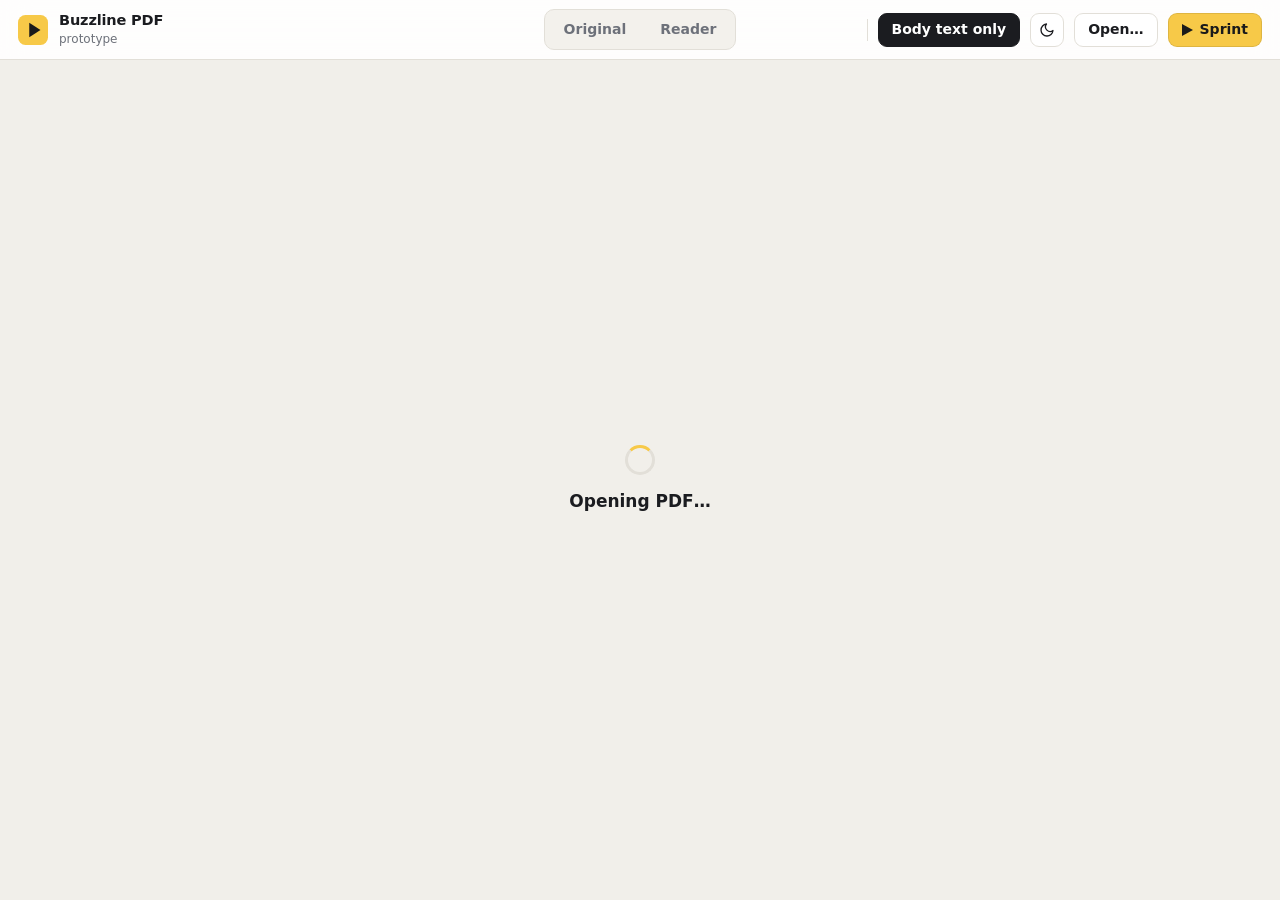
==== prototype/pdf-viewer/index.html @ 07d21af6 "PDF prototype: viewer with Original (gradient over each line) and Reader views, Dockerfile Throwaway" ====
<!doctype html>
<!-- PROTOTYPE — throwaway (see NOTES.md). Question: what should Buzzline look like on a PDF?
     Two views, switchable with the Original / Reader control, the arrow keys, or ?variant=A|B:
       A  Original: the PDF's own layout (pdf.js canvas) with a gradient blended over each text line
       B  Reader:   the text reflowed into a reading column, coloured by the real extension code
     Run: node prototype/pdf-viewer/serve.js   (or the Docker image, see NOTES.md) -->
<html lang="en">
<head>
<meta charset="utf-8">
<meta name="viewport" content="width=device-width, initial-scale=1">
<title>Buzzline PDF (prototype)</title>
<link rel="stylesheet" href="/src/content.css">
<style>
  :root {
    --bg: #f1efea; --panel: #ffffff; --ink: #1b1c20; --muted: #6d717a; --line: #e2dfd8; --hover: #f3f1ec;
    --accent: #f7c948; --accent-ink: #1a1a1a; --shadow: 0 1px 2px #0000000d, 0 8px 28px #00000014; --paper: #ffffff;
  }
  body.dark {
    --bg: #0d0f13; --panel: #171a20; --ink: #e9eaee; --muted: #969ca8; --line: #272b34; --hover: #20242c;
    --shadow: 0 1px 2px #0006, 0 8px 28px #0008; --paper: #15171c;
  }
  * { box-sizing: border-box; }
  [hidden] { display: none !important; }
  html { scroll-padding-top: 76px; }
  body { margin: 0; background: var(--bg); color: var(--ink); font: 14px/1.45 ui-sans-serif, system-ui, -apple-system, "Segoe UI", sans-serif; -webkit-font-smoothing: antialiased; }
  button, input { font: inherit; color: inherit; }

  /* ---- app bar ---- */
  #bar { position: sticky; top: 0; z-index: 20; display: grid; grid-template-columns: minmax(0, 1fr) auto minmax(0, 1fr); align-items: center; gap: 16px;
    height: 60px; padding: 0 18px; background: color-mix(in srgb, var(--panel) 88%, transparent); backdrop-filter: saturate(1.4) blur(14px); border-bottom: 1px solid var(--line); }
  .brand { display: flex; align-items: center; gap: 11px; min-width: 0; }
  .brand svg { flex: none; }
  .doc { min-width: 0; }
  #title { font-weight: 650; font-size: 14.5px; white-space: nowrap; overflow: hidden; text-overflow: ellipsis; letter-spacing: -.01em; }
  #meta { font-size: 12px; color: var(--muted); white-space: nowrap; overflow: hidden; text-overflow: ellipsis; }
  .seg { display: inline-flex; padding: 3px; gap: 2px; background: var(--hover); border: 1px solid var(--line); border-radius: 10px; }
  .seg button { border: 0; background: none; padding: 6px 16px; border-radius: 7px; cursor: pointer; font-weight: 550; color: var(--muted); transition: background .15s, color .15s; }
  .seg button[aria-selected="true"] { background: var(--panel); color: var(--ink); box-shadow: 0 1px 2px #0000001f; }
  .tools { display: flex; align-items: center; justify-content: flex-end; gap: 10px; min-width: 0; }
  .schemes { display: flex; gap: 6px; padding-right: 4px; }
  .schemes button { width: 26px; height: 26px; border-radius: 50%; border: 2px solid var(--panel); outline: 1px solid var(--line); cursor: pointer; padding: 0; transition: transform .12s; }
  .schemes button:hover { transform: scale(1.08); }
  .schemes button[aria-pressed="true"] { outline: 2px solid var(--ink); }
  .btn { display: inline-flex; align-items: center; gap: 7px; height: 34px; padding: 0 13px; border-radius: 9px; border: 1px solid var(--line); background: var(--panel); cursor: pointer; font-weight: 550; white-space: nowrap; }
  .btn:hover { background: var(--hover); }
  .btn.primary { background: var(--accent); border-color: #0000001a; color: var(--accent-ink); }
  .btn.primary:hover { filter: brightness(1.05); background: var(--accent); }
  .btn.icon { width: 34px; padding: 0; justify-content: center; }
  .btn[aria-pressed="true"] { background: var(--ink); color: var(--panel); border-color: var(--ink); }
  .sep { width: 1px; height: 22px; background: var(--line); }
  #progress { position: sticky; top: 60px; z-index: 19; height: 2px; }
  #progress i { display: block; height: 100%; width: 0; background: var(--accent); transition: width .2s; }

  /* ---- open panel ---- */
  #openPanel { position: fixed; top: 68px; right: 18px; z-index: 30; width: 380px; padding: 16px; background: var(--panel); border: 1px solid var(--line); border-radius: 14px; box-shadow: var(--shadow); }
  #openPanel h3 { margin: 0 0 10px; font-size: 13px; font-weight: 650; }
  #openPanel .row { display: flex; gap: 8px; }
  #openPanel input[type=text] { flex: 1; min-width: 0; height: 34px; padding: 0 10px; border-radius: 9px; border: 1px solid var(--line); background: var(--bg); }
  #openPanel input[type=text]:focus { outline: 2px solid var(--accent); outline-offset: -1px; }
  #openPanel .or { margin: 12px 0 8px; font-size: 12px; color: var(--muted); }
  #pick { width: 100%; justify-content: center; border-style: dashed; height: 54px; color: var(--muted); }

  /* ---- states ---- */
  #empty { display: grid; place-items: center; min-height: calc(100vh - 62px); text-align: center; color: var(--muted); padding: 24px; }
  #empty .big { font-size: 17px; font-weight: 600; color: var(--ink); margin: 14px 0 4px; }
  .spinner { width: 30px; height: 30px; margin: 0 auto; border-radius: 50%; border: 3px solid var(--line); border-top-color: var(--accent); animation: spin .8s linear infinite; }
  @keyframes spin { to { transform: rotate(360deg); } }
  #drop { position: fixed; inset: 0; z-index: 50; display: none; place-items: center; background: color-mix(in srgb, var(--bg) 82%, transparent); backdrop-filter: blur(4px); }
  #drop div { padding: 34px 52px; border: 2px dashed var(--accent); border-radius: 18px; font-size: 17px; font-weight: 600; background: var(--panel); }
  body.dragging #drop { display: grid; }

  /* ---- A: original layout ---- */
  #view { padding: 22px 16px 80px; }
  .sheet { margin: 0 auto 26px; }
  .sheet .num { margin: 0 2px 7px; font-size: 11.5px; letter-spacing: .04em; text-transform: uppercase; color: var(--muted); }
  .page { position: relative; isolation: isolate; background: #fff; border-radius: 3px; box-shadow: var(--shadow); overflow: hidden; }
  .page canvas { display: block; }
  .strip { position: absolute; pointer-events: none; mix-blend-mode: screen; background-repeat: no-repeat; }
  body.dark .page { background: #000; }
  body.dark .page canvas { filter: invert(1) hue-rotate(180deg); }
  body.dark .strip { mix-blend-mode: multiply; }

  /* ---- B: reader ---- */
  .reflow { max-width: 720px; margin: 8px auto 0; padding: 56px 64px 64px; background: var(--paper); color: var(--ink); border-radius: 14px; box-shadow: var(--shadow);
    font: 19px/1.7 "Iowan Old Style", "Palatino Linotype", Charter, Georgia, serif; }
  .reflow h1 { font: 700 30px/1.2 ui-sans-serif, system-ui, sans-serif; letter-spacing: -.02em; margin: 0 0 1.2em; }
  .reflow h2 { font: 650 20px/1.3 ui-sans-serif, system-ui, sans-serif; letter-spacing: -.01em; margin: 2em 0 .5em; }
  .reflow p { margin: 0 0 1.05em; }
  .reflow p.minor { font: 13.5px/1.5 ui-sans-serif, system-ui, sans-serif; color: var(--muted); }
  .reflow .pagebreak { display: flex; align-items: center; gap: 12px; margin: 2em 0; font: 11px ui-sans-serif, system-ui, sans-serif; letter-spacing: .06em; text-transform: uppercase; color: var(--muted); }
  .reflow .pagebreak::before, .reflow .pagebreak::after { content: ""; flex: 1; height: 1px; background: var(--line); }
  @media (max-width: 760px) { .reflow { padding: 32px 24px; border-radius: 0; } .schemes, .sep { display: none; } }
</style>
</head>
<body>
<header id="bar">
  <div class="brand">
    <svg width="30" height="30" viewBox="0 0 20 20" aria-hidden="true"><rect width="20" height="20" rx="5" fill="#f7c948"/><path d="M7.5 5.2 15 10l-7.5 4.8Z" fill="#1a1a1a"/></svg>
    <div class="doc"><div id="title">Buzzline PDF</div><div id="meta">prototype</div></div>
  </div>
  <div class="seg" role="tablist" aria-label="View">
    <button role="tab" data-v="A" title="The PDF's own layout (←)">Original</button>
    <button role="tab" data-v="B" title="Text reflowed into a reading column (→)">Reader</button>
  </div>
  <div class="tools">
    <div class="schemes" id="schemes" aria-label="Colour scheme"></div>
    <span class="sep"></span>
    <button class="btn" id="bodyOnly" aria-pressed="true" title="Colour only body paragraphs, or every line of text">Body text only</button>
    <button class="btn icon" id="theme" aria-pressed="false" title="Dark page">
      <svg width="16" height="16" viewBox="0 0 24 24" fill="none" stroke="currentColor" stroke-width="2" stroke-linecap="round" stroke-linejoin="round"><path d="M21 12.8A9 9 0 1 1 11.2 3a7 7 0 0 0 9.8 9.8Z"/></svg>
    </button>
    <button class="btn" id="openBtn">Open…</button>
    <button class="btn primary" id="sprint" title="Flash the body text one word at a time">
      <svg width="11" height="12" viewBox="0 0 11 12"><path d="M0 0l11 6-11 6Z" fill="currentColor"/></svg>Sprint
    </button>
  </div>
</header>
<div id="progress"><i></i></div>

<div id="openPanel" hidden>
  <h3>Open a PDF</h3>
  <div class="row"><input type="text" id="url" placeholder="https://arxiv.org/pdf/…" spellcheck="false"><button class="btn primary" id="load">Open</button></div>
  <div class="or">or</div>
  <button class="btn" id="pick">Choose a file, or drop one anywhere</button>
  <input type="file" id="file" accept="application/pdf" hidden>
</div>

<div id="empty"><div><div class="spinner"></div><div class="big" id="emptyBig">Opening PDF…</div><div id="emptySmall"></div></div></div>
<main id="view" hidden></main>
<div id="drop"><div>Drop a PDF to open it</div></div>

<script type="module">
import * as pdfjs from '/vendor/pdfjs/pdf.min.mjs';
pdfjs.GlobalWorkerOptions.workerSrc = '/vendor/pdfjs/pdf.worker.min.mjs';

const VARIANTS = ['A', 'B'];
const params = new URLSearchParams(location.search);
const $ = (id) => document.getElementById(id);
const state = {
  variant: VARIANTS.includes(params.get('variant')) ? params.get('variant') : 'A',
  scheme: params.get('scheme') || 'classic',
  dark: params.has('dark') ? params.get('dark') === '1' : matchMedia('(prefers-color-scheme: dark)').matches,
  bodyOnly: params.get('all') !== '1',
  file: params.get('file') || 'https://arxiv.org/pdf/1706.03762',
  pages: [], bodyH: 0, name: '', total: 0
};
const MAX_PAGES = 15;
const pageWidth = () => Math.max(320, Math.min(900, innerWidth - 32));

// ---- the real extension code, with a fake chrome (as tests/e2e/page.js does) ----
const sync = { enabled: true, scheme: state.scheme };
const onChanged = [];
window.chrome = {
  storage: {
    sync: { get: (k, cb) => setTimeout(() => cb({ ...sync }), 0), set(o) { const ch = {}; for (const k in o) { ch[k] = { newValue: o[k] }; sync[k] = o[k]; } onChanged.forEach((f) => f(ch, 'sync')); } },
    local: { get: (k, cb) => cb({}), set() {} }, onChanged: { addListener: (f) => onChanged.push(f) }
  },
  runtime: { onMessage: { addListener() {} } }
};
const manifest = await (await fetch('/manifest.json')).json();
for (const f of manifest.content_scripts[0].js) await new Promise((ok, no) => { const s = document.createElement('script'); s.src = '/' + f; s.onload = ok; s.onerror = no; document.head.appendChild(s); });
const { SCHEMES } = window.BuzzlineCore;
// Join two lines of one paragraph: a word broken at the line end loses its
// hyphen ("transduc-" + "tion"); a hyphenated compound keeps it ("English-" + "to-German").
const join = (a, b) => (!a ? b : /[a-z]-$/.test(a) && /^[a-z]/.test(b) ? (/^[a-z]+-/.test(b) ? a + b : a.slice(0, -1) + b) : a + ' ' + b);

// ---- PDF -> lines -> blocks ----
function toLines(items) {
  const lines = []; let c = null;
  for (const it of items) {
    const brk = !c || Math.abs(it.y - c.y) > 0.5 * c.h || it.x < c.right - c.h || it.x - c.right > 3 * c.h;
    if (brk) { c = { y: it.y, h: it.h, left: it.x, right: it.x + it.w, text: it.str }; lines.push(c); }
    else { c.text += ((it.x - c.right > 0.15 * c.h || c.sp) && !/\s$/.test(c.text) ? ' ' : '') + it.str; c.right = Math.max(c.right, it.x + it.w); c.h = Math.max(c.h, it.h); }
    c.sp = !!it.spaceAfter;
  }
  return lines;
}
function toBlocks(lines) {
  const blocks = []; let b = null, prev = null;
  for (const l of lines) {
    const gap = prev ? (l.y - l.h) - prev.y : 0;
    const brk = !b || Math.abs(l.h - b.h) / b.h > 0.08 || gap > 0.6 * b.h || l.y < prev.y - 0.5 * b.h ||
      Math.abs(l.left - b.left) > 3 * b.h || (b.lines.length >= 2 && l.left > b.left + 0.7 * b.h);   // indent = new paragraph
    if (brk) { b = { lines: [], h: l.h, left: l.left, right: l.right }; blocks.push(b); }
    b.lines.push(l); b.left = Math.min(b.left, l.left); b.right = Math.max(b.right, l.right);
    prev = l;
  }
  for (const k of blocks) {
    k.text = k.lines.reduce((t, l) => join(t, l.text), '')
      .replace(/([\[(])\s+/g, '$1').replace(/\s+([\]),.;:])/g, '$1');   // "[ 27 ]" -> "[27]"
    k.chars = k.text.length;
  }
  return blocks;
}
const kind = (b) => (b.title ? 'title' : Math.abs(b.h - state.bodyH) / state.bodyH < 0.06 && b.lines.length >= 2 && b.chars >= 120 ? 'body'
  : b.h > state.bodyH * 1.15 && b.chars < 90 ? 'heading' : 'minor');

function busy(big, small = '', frac = 0) {
  $('empty').hidden = false; $('view').hidden = true;
  $('empty').querySelector('.spinner').hidden = false;
  $('emptyBig').textContent = big; $('emptySmall').textContent = small;
  $('progress').firstElementChild.style.width = (frac * 100) + '%';
}
function fail(message) {
  $('empty').hidden = false; $('view').hidden = true;
  $('empty').querySelector('.spinner').hidden = true;
  $('emptyBig').textContent = 'Could not open that PDF'; $('emptySmall').textContent = message;
  $('progress').firstElementChild.style.width = '0';
}

async function load(data, name) {
  busy('Opening PDF…', name);
  const doc = await pdfjs.getDocument({ data }).promise;
  state.pages = []; state.name = name; state.total = doc.numPages;
  const dpr = window.devicePixelRatio || 1, hist = new Map(), n = Math.min(doc.numPages, MAX_PAGES), W = pageWidth();
  for (let i = 1; i <= n; i++) {
    busy('Rendering…', `page ${i} of ${n}`, (i - 1) / n);
    const page = await doc.getPage(i);
    const scale = W / page.getViewport({ scale: 1 }).width;
    const vp = page.getViewport({ scale }), big = page.getViewport({ scale: scale * dpr });
    const canvas = document.createElement('canvas');
    canvas.width = big.width; canvas.height = big.height; canvas.style.width = vp.width + 'px'; canvas.style.height = vp.height + 'px';
    await page.render({ canvasContext: canvas.getContext('2d'), viewport: big }).promise;
    const items = [];
    for (const it of (await page.getTextContent()).items) {
      if (!it.str || !it.str.trim()) { if (items.length) items.at(-1).spaceAfter = true; continue; }
      const t = pdfjs.Util.transform(vp.transform, it.transform);
      if (Math.abs(t[1]) > Math.abs(t[0])) continue;   // rotated text (margin watermarks)
      items.push({ str: it.str, x: t[4], y: t[5], w: it.width * scale, h: Math.hypot(t[2], t[3]) });
    }
    const blocks = toBlocks(toLines(items));
    for (const b of blocks) { const k = Math.round(b.h * 2) / 2; hist.set(k, (hist.get(k) || 0) + b.chars); }
    state.pages.push({ canvas, w: vp.width, h: vp.height, blocks });
  }
  state.bodyH = [...hist].sort((a, b) => b[1] - a[1])[0]?.[0] || 10;
  // the document title: the largest short block on the first page
  const first = state.pages[0].blocks.filter((b) => b.chars < 200 && b.chars > 3).sort((a, b) => b.h - a.h)[0];
  if (first && first.h > state.bodyH * 1.2) { first.title = true; state.title = first.text; } else state.title = name;
  $('progress').firstElementChild.style.width = '100%';
  setTimeout(() => { $('progress').firstElementChild.style.width = '0'; }, 400);
  $('empty').hidden = true; $('view').hidden = false;
  render();
}

// ---- A: gradient strips over the canvas ----
function renderA(view) {
  const pal = SCHEMES[state.scheme][state.dark ? 'dark' : 'light'];
  let coloured = 0;
  state.pages.forEach((p, pi) => {
    const sheet = document.createElement('section'); sheet.className = 'sheet'; sheet.style.width = p.w + 'px';
    const num = document.createElement('div'); num.className = 'num'; num.textContent = `Page ${pi + 1}`;
    const el = document.createElement('div'); el.className = 'page'; el.style.height = p.h + 'px';
    el.appendChild(p.canvas);
    for (const b of p.blocks) {
      if (state.bodyOnly && kind(b) !== 'body') continue;
      coloured++;
      b.lines.forEach((l, i) => {
        const s = document.createElement('div'); s.className = 'strip';
        const pitch = b.lines[i + 1] ? b.lines[i + 1].y - l.y : l.h * 1.25;
        Object.assign(s.style, { left: l.left + 'px', top: (l.y - l.h * 0.92) + 'px', width: (l.right - l.left) + 'px', height: Math.min(l.h * 1.25, Math.max(l.h, pitch)) + 'px',
          backgroundImage: `linear-gradient(to right, ${pal[i % pal.length]}, ${pal[(i + 1) % pal.length]})`,
          backgroundSize: `${b.right - b.left}px 100%`, backgroundPosition: `${b.left - l.left}px 0` });
        el.appendChild(s);
      });
    }
    sheet.append(num, el); view.appendChild(sheet);
  });
  return coloured;
}

// ---- B: reflowed text; the extension's own pipeline colours it ----
function paragraphs() {
  const out = [];
  const hasTitle = state.pages[0].blocks.some((b) => b.title);
  let started = !hasTitle;   // text above the title (notices, running heads) is not part of the reading text
  state.pages.forEach((p, pi) => {
    if (pi) out.push({ kind: 'pagebreak', text: `Page ${pi + 1}` });
    for (const b of p.blocks) {
      const k = kind(b), last = out.findLast((o) => o.kind !== 'pagebreak');
      if (k === 'title') started = true;
      if (!started) continue;
      // a paragraph cut by a column or page break continues
      if (k === 'body' && last && last.kind === 'body' && !/[.!?:”"]$/.test(last.text) && /^[a-z(]/.test(b.text)) { last.text = join(last.text, b.text); continue; }
      out.push({ kind: k, text: b.text });
    }
  });
  return out;
}
function renderB(view) {
  const col = document.createElement('article'); col.className = 'reflow';
  const TAG = { title: 'h1', heading: 'h2', pagebreak: 'div' };
  let n = 0;
  for (const p of paragraphs()) {
    if (p.kind === 'minor' && state.bodyOnly) continue;
    const el = document.createElement(TAG[p.kind] || 'p');
    if (p.kind === 'minor' || p.kind === 'pagebreak') el.className = p.kind;
    if (p.kind === 'body') n++;
    el.textContent = p.text; col.appendChild(el);
  }
  view.appendChild(col);
  return n;
}

function render() {
  document.body.classList.toggle('dark', state.dark);
  for (const b of document.querySelectorAll('.seg button')) b.setAttribute('aria-selected', b.dataset.v === state.variant);
  for (const b of $('schemes').children) { b.setAttribute('aria-pressed', b.dataset.k === state.scheme); const c = SCHEMES[b.dataset.k][state.dark ? 'dark' : 'light']; b.style.background = `linear-gradient(135deg, ${c[1]} 15%, ${c[3]} 85%)`; }
  $('bodyOnly').setAttribute('aria-pressed', state.bodyOnly); $('theme').setAttribute('aria-pressed', state.dark);
  if (!state.pages.length) return;
  const view = $('view'); view.replaceChildren();
  const coloured = state.variant === 'A' ? renderA(view) : renderB(view);
  $('title').textContent = state.title; document.title = `${state.title} · Buzzline PDF (prototype)`;
  const shown = state.pages.length < state.total ? `first ${state.pages.length} of ${state.total} pages` : `${state.total} pages`;
  $('meta').textContent = `${shown} · ${coloured} ${state.variant === 'A' ? 'passages' : 'paragraphs'} coloured · ${SCHEMES[state.scheme].name}`;
  // full state, for the prototype: hover the status line
  $('meta').title = `view ${state.variant} · ${state.name} · ${state.pages.reduce((n, p) => n + p.blocks.reduce((m, b) => m + b.lines.length, 0), 0)} lines · ${state.pages.reduce((n, p) => n + p.blocks.length, 0)} blocks · body font ${state.bodyH}px · ${state.bodyOnly ? 'body text only' : 'all text'}`;
  const q = new URLSearchParams({ variant: state.variant, scheme: state.scheme, dark: state.dark ? '1' : '0' });
  if (!state.bodyOnly) q.set('all', '1'); if (state.file) q.set('file', state.file);
  history.replaceState(null, '', '?' + q);
}

// ---- controls ----
for (const [k, s] of Object.entries(SCHEMES)) { const b = document.createElement('button'); b.dataset.k = k; b.title = s.name; b.onclick = () => { state.scheme = k; chrome.storage.sync.set({ scheme: k }); render(); }; $('schemes').appendChild(b); }
for (const b of document.querySelectorAll('.seg button')) b.onclick = () => { state.variant = b.dataset.v; render(); scrollTo(0, 0); };
$('theme').onclick = () => { state.dark = !state.dark; render(); };
$('bodyOnly').onclick = () => { state.bodyOnly = !state.bodyOnly; render(); };
$('sprint').onclick = () => { const text = paragraphs().filter((p) => p.kind === 'body').map((p) => p.text).join(' '); if (text) window.__bzlnSprint(text); };
addEventListener('keydown', (e) => {
  if (e.target.closest('input, textarea, select, [contenteditable]') || document.querySelector('.bzln-sprint-root') || e.metaKey || e.ctrlKey || e.altKey) return;
  if (e.key === 'ArrowLeft' || e.key === 'ArrowRight') { const d = e.key === 'ArrowLeft' ? -1 : 1; state.variant = VARIANTS[(VARIANTS.indexOf(state.variant) + d + VARIANTS.length) % VARIANTS.length]; render(); }
  if (e.key === 'Escape') $('openPanel').hidden = true;
});

const fromUrl = async (url) => {
  state.file = url; $('openPanel').hidden = true; busy('Opening PDF…', url);
  const r = await fetch('/fetch?url=' + encodeURIComponent(url));
  if (!r.ok) throw new Error(`The server could not fetch ${url}`);
  await load(await r.arrayBuffer(), decodeURIComponent(url.split('/').pop() || url));
};
const fromFile = async (f) => { state.file = ''; $('openPanel').hidden = true; await load(await f.arrayBuffer(), f.name); };
const open = (p) => p.catch((e) => fail(e.message));
$('openBtn').onclick = () => { $('openPanel').hidden = !$('openPanel').hidden; if (!$('openPanel').hidden) { $('url').value = state.file; $('url').select(); } };
$('load').onclick = () => { const u = $('url').value.trim(); if (u) open(fromUrl(u)); };
$('url').onkeydown = (e) => { if (e.key === 'Enter') $('load').click(); };
$('pick').onclick = () => $('file').click();
$('file').onchange = () => { const f = $('file').files[0]; if (f) open(fromFile(f)); };
addEventListener('pointerdown', (e) => { if (!e.target.closest('#openPanel, #openBtn')) $('openPanel').hidden = true; });
let drags = 0;
addEventListener('dragenter', (e) => { e.preventDefault(); drags++; document.body.classList.add('dragging'); });
addEventListener('dragleave', () => { if (--drags <= 0) { drags = 0; document.body.classList.remove('dragging'); } });
addEventListener('dragover', (e) => e.preventDefault());
addEventListener('drop', (e) => { e.preventDefault(); drags = 0; document.body.classList.remove('dragging'); const f = e.dataTransfer.files[0]; if (f) open(fromFile(f)); });

render();
open(fromUrl(state.file));
</script>
</body>
</html>
---- src/content.css ----
/* Text colour itself is applied through the CSS Custom Highlight API
   (::highlight() rules in a constructed stylesheet, see content.js); nothing
   in the page DOM is modified for colouring. */


/* ---------- Per-block Sprint launcher ---------- */
button[data-bzln-launcher] {
  all: unset;
  display: inline-block;
  vertical-align: baseline;
  width: 16px;
  height: 16px;
  margin: 0 6px 0 0;
  padding: 0;
  cursor: pointer;
  opacity: 0.55;
  transition: opacity 0.12s ease;
  line-height: 0;
  border-radius: 4px;
}
button[data-bzln-launcher]:hover,
button[data-bzln-launcher]:focus-visible {
  opacity: 1;
  outline: 2px solid #1f4fb0;
  outline-offset: 2px;
}
button[data-bzln-launcher] > svg {
  width: 16px;
  height: 16px;
  display: block;
}

/* ---------- Sprint overlay ---------- */
.bzln-sprint-root {
  all: initial;
  position: fixed;
  inset: 0;
  z-index: 2147483646;
  font-family: -apple-system, BlinkMacSystemFont, "Segoe UI", system-ui, sans-serif;
  font-size: 14px;
  color: #1b1b1b;
}
.bzln-sprint-backdrop {
  position: absolute;
  inset: 0;
  background: rgba(0, 0, 0, 0.55);
}
.bzln-sprint-card {
  position: absolute;
  left: 50%;
  top: 50%;
  transform: translate(-50%, -50%);
  width: min(92vw, 640px);
  background: #fbfbfb;
  border-radius: 12px;
  box-shadow: 0 20px 60px rgba(0, 0, 0, 0.35);
  padding: 18px 22px 20px;
  box-sizing: border-box;
}
@media (prefers-color-scheme: dark) {
  .bzln-sprint-card { background: #1e1e1e; color: #eaeaea; }
}

.bzln-sprint-header {
  display: flex;
  align-items: center;
  justify-content: space-between;
  margin-bottom: 8px;
}
.bzln-sprint-title {
  font-size: 12px;
  text-transform: uppercase;
  letter-spacing: 0.8px;
  color: #6a6a6a;
}
@media (prefers-color-scheme: dark) {
  .bzln-sprint-title { color: #9a9a9a; }
}
.bzln-sprint-close {
  all: unset;
  cursor: pointer;
  font-size: 16px;
  line-height: 1;
  padding: 4px 8px;
  border-radius: 6px;
  color: inherit;
  opacity: 0.7;
}
.bzln-sprint-close:hover { opacity: 1; background: rgba(127,127,127,0.15); }

.bzln-sprint-stage {
  position: relative;
  padding: 28px 0 36px;
  border-top: 1px solid rgba(127,127,127,0.25);
  border-bottom: 1px solid rgba(127,127,127,0.25);
  overflow: hidden;
}
.bzln-sprint-guide {
  position: absolute;
  left: 50%;
  top: 0;
  bottom: 0;
  width: 1px;
  background: rgba(212, 0, 0, 0.18);
  pointer-events: none;
}
.bzln-sprint-word {
  display: grid;
  grid-template-columns: 1fr auto 1fr;
  align-items: center;
  font-family: ui-monospace, SFMono-Regular, Menlo, Consolas, monospace;
  font-size: 36px;
  font-weight: 500;
  line-height: 1.2;
  color: inherit;
}
.bzln-sprint-pre  { justify-self: end;   white-space: pre; }
.bzln-sprint-post { justify-self: start; white-space: pre; }
.bzln-sprint-orp  { color: #d40000; }
@media (prefers-color-scheme: dark) {
  .bzln-sprint-orp { color: #ff6a6a; }
}

.bzln-sprint-progress {
  margin-top: 14px;
  height: 3px;
  background: rgba(127,127,127,0.18);
  border-radius: 2px;
  overflow: hidden;
}
.bzln-sprint-progress-fill {
  height: 100%;
  background: #1f4fb0;
  width: 0%;
  transition: width 0.08s linear;
}
@media (prefers-color-scheme: dark) {
  .bzln-sprint-progress-fill { background: #7fb7ff; }
}

.bzln-sprint-controls {
  display: flex;
  align-items: center;
  gap: 10px;
  margin-top: 14px;
}
.bzln-sprint-ctrl {
  all: unset;
  cursor: pointer;
  font-size: 14px;
  line-height: 1;
  min-width: 32px;
  height: 32px;
  padding: 0 10px;
  border-radius: 6px;
  text-align: center;
  color: inherit;
  background: rgba(127,127,127,0.12);
}
.bzln-sprint-ctrl:hover { background: rgba(127,127,127,0.22); }
.bzln-sprint-play { min-width: 40px; font-size: 16px; }
.bzln-sprint-counter {
  margin-left: auto;
  font-size: 12px;
  color: #6a6a6a;
  font-variant-numeric: tabular-nums;
}
@media (prefers-color-scheme: dark) {
  .bzln-sprint-counter { color: #9a9a9a; }
}

.bzln-sprint-speed {
  display: flex;
  align-items: center;
  gap: 10px;
  margin-top: 12px;
}
.bzln-sprint-speed-label {
  font-size: 11px;
  text-transform: uppercase;
  letter-spacing: 0.5px;
  color: #6a6a6a;
  white-space: nowrap;
}
@media (prefers-color-scheme: dark) {
  .bzln-sprint-speed-label { color: #9a9a9a; }
}
.bzln-sprint-wpm {
  margin-left: 4px;
  font-variant-numeric: tabular-nums;
  color: inherit;
}
.bzln-sprint-slider {
  flex: 1;
  accent-color: #1f4fb0;
}
@media (prefers-color-scheme: dark) {
  .bzln-sprint-slider { accent-color: #7fb7ff; }
}

/* ---------- Reader overlay ---------- */
.bzln-reader-root {
  all: initial;
  position: fixed !important;
  inset: 0 !important;
  display: block !important;
  visibility: visible !important;
  opacity: 1 !important;
  pointer-events: auto !important;
  z-index: 2147483645 !important;
  font-family: -apple-system, BlinkMacSystemFont, "Segoe UI", system-ui, sans-serif;
  color: #1b1b1b;
}
.bzln-reader-backdrop {
  position: absolute !important;
  inset: 0 !important;
  display: block !important;
  background: rgba(0, 0, 0, 0.55) !important;
}
.bzln-reader-card {
  position: absolute !important;
  left: 50% !important;
  top: 50% !important;
  transform: translate(-50%, -50%) !important;
  width: min(92vw, 780px) !important;
  height: min(90vh, 900px) !important;
  background: #fbfbfb;
  border-radius: 12px;
  box-shadow: 0 20px 60px rgba(0, 0, 0, 0.35);
  display: flex !important;
  flex-direction: column !important;
  overflow: hidden;
}
@media (prefers-color-scheme: dark) {
  .bzln-reader-card { background: #1e1e1e; color: #eaeaea; }
}
.bzln-reader-header {
  display: flex;
  align-items: center;
  gap: 10px;
  padding: 12px 16px;
  border-bottom: 1px solid rgba(127, 127, 127, 0.25);
}
.bzln-reader-title {
  font-size: 12px;
  text-transform: uppercase;
  letter-spacing: 0.8px;
  color: #6a6a6a;
  flex: 1;
}
@media (prefers-color-scheme: dark) {
  .bzln-reader-title { color: #9a9a9a; }
}
.bzln-reader-btn {
  all: unset;
  cursor: pointer;
  font-size: 13px;
  padding: 6px 12px;
  border-radius: 6px;
  background: rgba(127, 127, 127, 0.14);
  color: inherit;
}
.bzln-reader-btn:hover { background: rgba(127, 127, 127, 0.24); }
.bzln-reader-primary {
  background: #1f4fb0;
  color: #fff;
}
.bzln-reader-primary:hover { background: #173e8a; }
@media (prefers-color-scheme: dark) {
  .bzln-reader-primary { background: #7fb7ff; color: #0a1a33; }
  .bzln-reader-primary:hover { background: #a8cbff; }
}
.bzln-reader-body {
  flex: 1;
  overflow-y: auto;
  padding: 20px 28px 28px;
  font-size: 16px;
  line-height: 1.7;
}
.bzln-reader-para {
  margin: 0 0 1em 0;
  color: inherit;
}

/* Reader: paragraph currently being read aloud */
.bzln-reader-para.bzln-reader-speaking {
  outline: 2px solid rgba(247, 201, 72, 0.9) !important;
  outline-offset: 6px !important;
  border-radius: 4px !important;
}
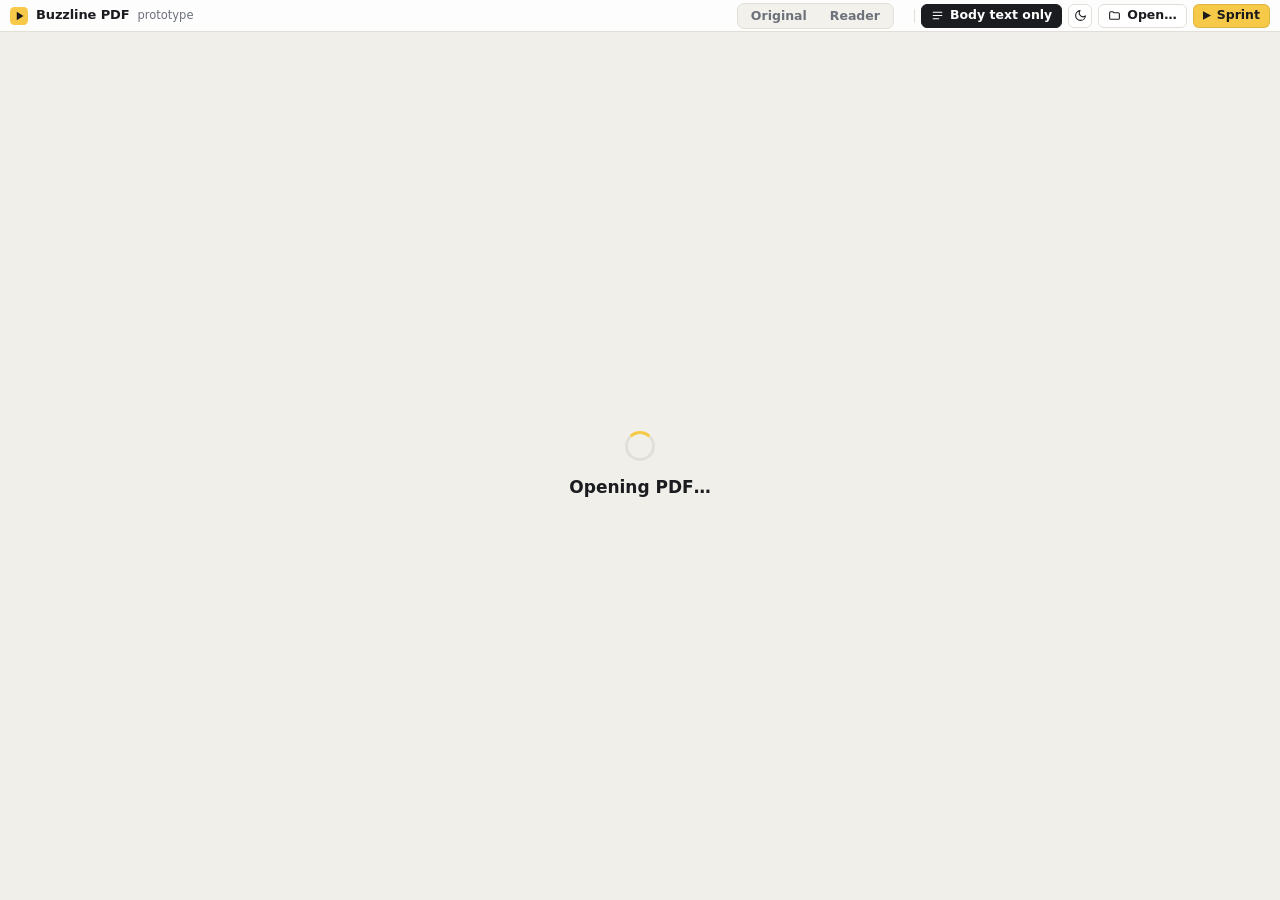
==== commit 2af06a26: "PDF prototype: compact 32px header that adapts to the window width The toolbar overlapped the Origin" ====
--- a/prototype/pdf-viewer/index.html
+++ b/prototype/pdf-viewer/index.html
@@ -21,47 +21,56 @@
   }
   * { box-sizing: border-box; }
   [hidden] { display: none !important; }
-  html { scroll-padding-top: 76px; }
+  html { scroll-padding-top: 44px; }
   body { margin: 0; background: var(--bg); color: var(--ink); font: 14px/1.45 ui-sans-serif, system-ui, -apple-system, "Segoe UI", sans-serif; -webkit-font-smoothing: antialiased; }
   button, input { font: inherit; color: inherit; }
 
   /* ---- app bar ---- */
-  #bar { position: sticky; top: 0; z-index: 20; display: grid; grid-template-columns: minmax(0, 1fr) auto minmax(0, 1fr); align-items: center; gap: 16px;
-    height: 60px; padding: 0 18px; background: color-mix(in srgb, var(--panel) 88%, transparent); backdrop-filter: saturate(1.4) blur(14px); border-bottom: 1px solid var(--line); }
-  .brand { display: flex; align-items: center; gap: 11px; min-width: 0; }
-  .brand svg { flex: none; }
-  .doc { min-width: 0; }
-  #title { font-weight: 650; font-size: 14.5px; white-space: nowrap; overflow: hidden; text-overflow: ellipsis; letter-spacing: -.01em; }
-  #meta { font-size: 12px; color: var(--muted); white-space: nowrap; overflow: hidden; text-overflow: ellipsis; }
-  .seg { display: inline-flex; padding: 3px; gap: 2px; background: var(--hover); border: 1px solid var(--line); border-radius: 10px; }
-  .seg button { border: 0; background: none; padding: 6px 16px; border-radius: 7px; cursor: pointer; font-weight: 550; color: var(--muted); transition: background .15s, color .15s; }
+  /* Title takes what is left; the view switch and tools never shrink or overlap.
+     As the window narrows: labels become icons, the scheme swatches fold into
+     one swatch with a menu, then the status line and the Sprint label go. */
+  #bar { position: sticky; top: 0; z-index: 20; display: grid; grid-template-columns: minmax(0, 1fr) auto auto; align-items: center; gap: 12px;
+    height: 32px; padding: 0 10px; font-size: 12.5px; background: color-mix(in srgb, var(--panel) 88%, transparent); backdrop-filter: saturate(1.4) blur(14px); border-bottom: 1px solid var(--line); }
+  @media (min-width: 1400px) { #bar { grid-template-columns: minmax(0, 1fr) auto minmax(0, 1fr); } }
+  .brand { display: flex; align-items: center; gap: 8px; min-width: 0; }
+  .brand svg { flex: none; width: 18px; height: 18px; }
+  .doc { display: flex; align-items: baseline; gap: 8px; min-width: 0; }
+  #title { flex: 0 1 auto; min-width: 0; font-weight: 650; font-size: 13px; white-space: nowrap; overflow: hidden; text-overflow: ellipsis; letter-spacing: -.01em; }
+  #meta { flex: 0 10000 auto; min-width: 0; font-size: 11.5px; color: var(--muted); white-space: nowrap; overflow: hidden; text-overflow: ellipsis; }
+  .seg { display: inline-flex; padding: 2px; gap: 1px; background: var(--hover); border: 1px solid var(--line); border-radius: 7px; }
+  .seg button { border: 0; background: none; padding: 1px 11px; line-height: 18px; border-radius: 5px; cursor: pointer; font-weight: 550; color: var(--muted); transition: background .15s, color .15s; }
   .seg button[aria-selected="true"] { background: var(--panel); color: var(--ink); box-shadow: 0 1px 2px #0000001f; }
-  .tools { display: flex; align-items: center; justify-content: flex-end; gap: 10px; min-width: 0; }
-  .schemes { display: flex; gap: 6px; padding-right: 4px; }
-  .schemes button { width: 26px; height: 26px; border-radius: 50%; border: 2px solid var(--panel); outline: 1px solid var(--line); cursor: pointer; padding: 0; transition: transform .12s; }
-  .schemes button:hover { transform: scale(1.08); }
+  .tools { display: flex; align-items: center; justify-content: flex-end; gap: 6px; }
+  .schemewrap { position: relative; display: flex; align-items: center; }
+  .schemes { display: flex; gap: 5px; padding-right: 2px; }
+  .schemes button, #schemeBtn { width: 18px; height: 18px; border-radius: 50%; border: 2px solid var(--panel); outline: 1px solid var(--line); cursor: pointer; padding: 0; transition: transform .12s; }
+  .schemes button:hover, #schemeBtn:hover { transform: scale(1.08); }
   .schemes button[aria-pressed="true"] { outline: 2px solid var(--ink); }
-  .btn { display: inline-flex; align-items: center; gap: 7px; height: 34px; padding: 0 13px; border-radius: 9px; border: 1px solid var(--line); background: var(--panel); cursor: pointer; font-weight: 550; white-space: nowrap; }
+  #schemeBtn { display: none; }
+  .btn { display: inline-flex; align-items: center; gap: 6px; height: 24px; padding: 0 9px; border-radius: 6px; border: 1px solid var(--line); background: var(--panel); cursor: pointer; font-weight: 550; white-space: nowrap; }
+  .btn svg { width: 13px; height: 13px; }
+  #sprint svg { width: 8px; height: 9px; }
   .btn:hover { background: var(--hover); }
   .btn.primary { background: var(--accent); border-color: #0000001a; color: var(--accent-ink); }
   .btn.primary:hover { filter: brightness(1.05); background: var(--accent); }
-  .btn.icon { width: 34px; padding: 0; justify-content: center; }
+  .btn.icon { width: 24px; padding: 0; justify-content: center; }
   .btn[aria-pressed="true"] { background: var(--ink); color: var(--panel); border-color: var(--ink); }
-  .sep { width: 1px; height: 22px; background: var(--line); }
-  #progress { position: sticky; top: 60px; z-index: 19; height: 2px; }
+  .sep { width: 1px; height: 14px; background: var(--line); }
+  #progress { position: sticky; top: 32px; z-index: 19; height: 2px; }
   #progress i { display: block; height: 100%; width: 0; background: var(--accent); transition: width .2s; }
 
   /* ---- open panel ---- */
-  #openPanel { position: fixed; top: 68px; right: 18px; z-index: 30; width: 380px; padding: 16px; background: var(--panel); border: 1px solid var(--line); border-radius: 14px; box-shadow: var(--shadow); }
+  #openPanel { position: fixed; top: 38px; right: 10px; z-index: 30; width: 380px; padding: 16px; font-size: 14px; background: var(--panel); border: 1px solid var(--line); border-radius: 14px; box-shadow: var(--shadow); }
+  #openPanel .btn { height: 34px; padding: 0 13px; border-radius: 9px; }
   #openPanel h3 { margin: 0 0 10px; font-size: 13px; font-weight: 650; }
   #openPanel .row { display: flex; gap: 8px; }
   #openPanel input[type=text] { flex: 1; min-width: 0; height: 34px; padding: 0 10px; border-radius: 9px; border: 1px solid var(--line); background: var(--bg); }
   #openPanel input[type=text]:focus { outline: 2px solid var(--accent); outline-offset: -1px; }
   #openPanel .or { margin: 12px 0 8px; font-size: 12px; color: var(--muted); }
-  #pick { width: 100%; justify-content: center; border-style: dashed; height: 54px; color: var(--muted); }
+  #openPanel #pick { width: 100%; justify-content: center; border-style: dashed; height: 54px; color: var(--muted); }
 
   /* ---- states ---- */
-  #empty { display: grid; place-items: center; min-height: calc(100vh - 62px); text-align: center; color: var(--muted); padding: 24px; }
+  #empty { display: grid; place-items: center; min-height: calc(100vh - 34px); text-align: center; color: var(--muted); padding: 24px; }
   #empty .big { font-size: 17px; font-weight: 600; color: var(--ink); margin: 14px 0 4px; }
   .spinner { width: 30px; height: 30px; margin: 0 auto; border-radius: 50%; border: 3px solid var(--line); border-top-color: var(--accent); animation: spin .8s linear infinite; }
   @keyframes spin { to { transform: rotate(360deg); } }
@@ -89,7 +98,26 @@
   .reflow p.minor { font: 13.5px/1.5 ui-sans-serif, system-ui, sans-serif; color: var(--muted); }
   .reflow .pagebreak { display: flex; align-items: center; gap: 12px; margin: 2em 0; font: 11px ui-sans-serif, system-ui, sans-serif; letter-spacing: .06em; text-transform: uppercase; color: var(--muted); }
   .reflow .pagebreak::before, .reflow .pagebreak::after { content: ""; flex: 1; height: 1px; background: var(--line); }
-  @media (max-width: 760px) { .reflow { padding: 32px 24px; border-radius: 0; } .schemes, .sep { display: none; } }
+  @media (max-width: 1180px) {
+    #bodyOnly .lbl, #openBtn .lbl { display: none; }
+    #bodyOnly, #openBtn { width: 24px; padding: 0; justify-content: center; }
+    .sep { display: none; }
+  }
+  @media (max-width: 920px) {
+    #schemeBtn { display: block; }
+    .schemes { display: none; position: absolute; top: 27px; right: -6px; padding: 8px 10px; gap: 8px; background: var(--panel); border: 1px solid var(--line); border-radius: 10px; box-shadow: var(--shadow); }
+    .schemewrap.open .schemes { display: flex; }
+  }
+  @media (max-width: 760px) { .reflow { padding: 32px 24px; border-radius: 0; } }
+  @media (max-width: 640px) {
+    #bar { gap: 8px; padding: 0 8px; }
+    #meta, #sprint .lbl { display: none; }
+    #sprint { width: 24px; padding: 0; justify-content: center; }
+    .seg button { padding: 1px 8px; }
+    .tools { gap: 5px; }
+    #openPanel { right: 8px; width: calc(100vw - 16px); }
+  }
+  @media (max-width: 470px) { .doc { display: none; } }
 </style>
 </head>
 <body>
@@ -103,15 +131,22 @@
     <button role="tab" data-v="B" title="Text reflowed into a reading column (→)">Reader</button>
   </div>
   <div class="tools">
-    <div class="schemes" id="schemes" aria-label="Colour scheme"></div>
+    <div class="schemewrap" id="schemeWrap">
+      <button id="schemeBtn" title="Colour scheme" aria-haspopup="true"></button>
+      <div class="schemes" id="schemes" aria-label="Colour scheme"></div>
+    </div>
     <span class="sep"></span>
-    <button class="btn" id="bodyOnly" aria-pressed="true" title="Colour only body paragraphs, or every line of text">Body text only</button>
+    <button class="btn" id="bodyOnly" aria-pressed="true" title="Body text only: colour just the paragraphs, not every line of text">
+      <svg width="16" height="16" viewBox="0 0 24 24" fill="none" stroke="currentColor" stroke-width="2" stroke-linecap="round"><path d="M4 6h16M4 12h16M4 18h10"/></svg><span class="lbl">Body text only</span>
+    </button>
     <button class="btn icon" id="theme" aria-pressed="false" title="Dark page">
       <svg width="16" height="16" viewBox="0 0 24 24" fill="none" stroke="currentColor" stroke-width="2" stroke-linecap="round" stroke-linejoin="round"><path d="M21 12.8A9 9 0 1 1 11.2 3a7 7 0 0 0 9.8 9.8Z"/></svg>
     </button>
-    <button class="btn" id="openBtn">Open…</button>
-    <button class="btn primary" id="sprint" title="Flash the body text one word at a time">
-      <svg width="11" height="12" viewBox="0 0 11 12"><path d="M0 0l11 6-11 6Z" fill="currentColor"/></svg>Sprint
+    <button class="btn" id="openBtn" title="Open a PDF">
+      <svg width="16" height="16" viewBox="0 0 24 24" fill="none" stroke="currentColor" stroke-width="2" stroke-linecap="round" stroke-linejoin="round"><path d="M3 7a2 2 0 0 1 2-2h4l2 2h8a2 2 0 0 1 2 2v8a2 2 0 0 1-2 2H5a2 2 0 0 1-2-2Z"/></svg><span class="lbl">Open…</span>
+    </button>
+    <button class="btn primary" id="sprint" title="Sprint: flash the body text one word at a time">
+      <svg width="11" height="12" viewBox="0 0 11 12"><path d="M0 0l11 6-11 6Z" fill="currentColor"/></svg><span class="lbl">Sprint</span>
     </button>
   </div>
 </header>
@@ -304,7 +339,9 @@
 function render() {
   document.body.classList.toggle('dark', state.dark);
   for (const b of document.querySelectorAll('.seg button')) b.setAttribute('aria-selected', b.dataset.v === state.variant);
-  for (const b of $('schemes').children) { b.setAttribute('aria-pressed', b.dataset.k === state.scheme); const c = SCHEMES[b.dataset.k][state.dark ? 'dark' : 'light']; b.style.background = `linear-gradient(135deg, ${c[1]} 15%, ${c[3]} 85%)`; }
+  const swatch = (k) => { const c = SCHEMES[k][state.dark ? 'dark' : 'light']; return `linear-gradient(135deg, ${c[1]} 15%, ${c[3]} 85%)`; };
+  for (const b of $('schemes').children) { b.setAttribute('aria-pressed', b.dataset.k === state.scheme); b.style.background = swatch(b.dataset.k); }
+  $('schemeBtn').style.background = swatch(state.scheme); $('schemeBtn').title = `Colour scheme: ${SCHEMES[state.scheme].name}`;
   $('bodyOnly').setAttribute('aria-pressed', state.bodyOnly); $('theme').setAttribute('aria-pressed', state.dark);
   if (!state.pages.length) return;
   const view = $('view'); view.replaceChildren();
@@ -320,7 +357,8 @@
 }
 
 // ---- controls ----
-for (const [k, s] of Object.entries(SCHEMES)) { const b = document.createElement('button'); b.dataset.k = k; b.title = s.name; b.onclick = () => { state.scheme = k; chrome.storage.sync.set({ scheme: k }); render(); }; $('schemes').appendChild(b); }
+for (const [k, s] of Object.entries(SCHEMES)) { const b = document.createElement('button'); b.dataset.k = k; b.title = s.name; b.onclick = () => { state.scheme = k; chrome.storage.sync.set({ scheme: k }); $('schemeWrap').classList.remove('open'); render(); }; $('schemes').appendChild(b); }
+$('schemeBtn').onclick = () => $('schemeWrap').classList.toggle('open');
 for (const b of document.querySelectorAll('.seg button')) b.onclick = () => { state.variant = b.dataset.v; render(); scrollTo(0, 0); };
 $('theme').onclick = () => { state.dark = !state.dark; render(); };
 $('bodyOnly').onclick = () => { state.bodyOnly = !state.bodyOnly; render(); };
@@ -328,7 +366,7 @@
 addEventListener('keydown', (e) => {
   if (e.target.closest('input, textarea, select, [contenteditable]') || document.querySelector('.bzln-sprint-root') || e.metaKey || e.ctrlKey || e.altKey) return;
   if (e.key === 'ArrowLeft' || e.key === 'ArrowRight') { const d = e.key === 'ArrowLeft' ? -1 : 1; state.variant = VARIANTS[(VARIANTS.indexOf(state.variant) + d + VARIANTS.length) % VARIANTS.length]; render(); }
-  if (e.key === 'Escape') $('openPanel').hidden = true;
+  if (e.key === 'Escape') { $('openPanel').hidden = true; $('schemeWrap').classList.remove('open'); }
 });
 
 const fromUrl = async (url) => {
@@ -344,7 +382,7 @@
 $('url').onkeydown = (e) => { if (e.key === 'Enter') $('load').click(); };
 $('pick').onclick = () => $('file').click();
 $('file').onchange = () => { const f = $('file').files[0]; if (f) open(fromFile(f)); };
-addEventListener('pointerdown', (e) => { if (!e.target.closest('#openPanel, #openBtn')) $('openPanel').hidden = true; });
+addEventListener('pointerdown', (e) => { if (!e.target.closest('#openPanel, #openBtn')) $('openPanel').hidden = true; if (!e.target.closest('#schemeWrap')) $('schemeWrap').classList.remove('open'); });
 let drags = 0;
 addEventListener('dragenter', (e) => { e.preventDefault(); drags++; document.body.classList.add('dragging'); });
 addEventListener('dragleave', () => { if (--drags <= 0) { drags = 0; document.body.classList.remove('dragging'); } });
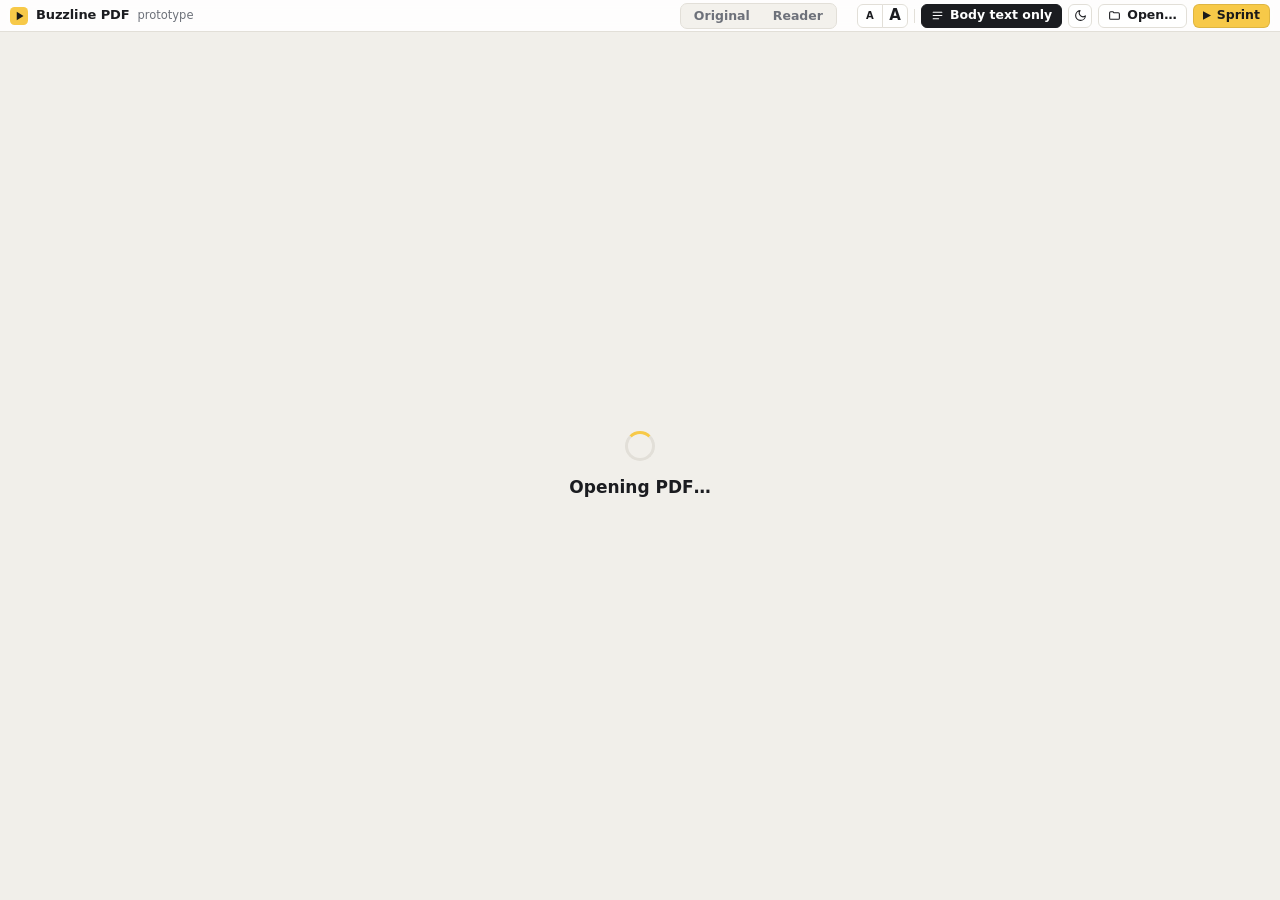
==== commit 6eaf5e95: "PDF prototype: text size controls (A / A, + / - keys) Reader: font size, 80-180%; the extension reco" ====
--- a/prototype/pdf-viewer/index.html
+++ b/prototype/pdf-viewer/index.html
@@ -9,6 +9,7 @@
 <meta charset="utf-8">
 <meta name="viewport" content="width=device-width, initial-scale=1">
 <title>Buzzline PDF (prototype)</title>
+<link rel="icon" type="image/svg+xml" href="data:image/svg+xml,%3Csvg xmlns='http://www.w3.org/2000/svg' viewBox='0 0 20 20'%3E%3Crect width='20' height='20' rx='5' fill='%23f7c948'/%3E%3Cpath d='M7.5 5.2 15 10l-7.5 4.8Z' fill='%231a1a1a'/%3E%3C/svg%3E">
 <link rel="stylesheet" href="/src/content.css">
 <style>
   :root {
@@ -56,6 +57,12 @@
   .btn.icon { width: 24px; padding: 0; justify-content: center; }
   .btn[aria-pressed="true"] { background: var(--ink); color: var(--panel); border-color: var(--ink); }
   .sep { width: 1px; height: 14px; background: var(--line); }
+  .grp { display: inline-flex; }
+  .grp .btn { width: 26px; padding: 0; justify-content: center; border-radius: 0; font-weight: 650; line-height: 1; }
+  .grp .btn:first-child { border-radius: 6px 0 0 6px; }
+  .grp .btn:last-child { border-radius: 0 6px 6px 0; margin-left: -1px; }
+  #smaller { font-size: 10px; } #larger { font-size: 15px; }
+  .btn:disabled { opacity: .4; cursor: default; }
   #progress { position: sticky; top: 32px; z-index: 19; height: 2px; }
   #progress i { display: block; height: 100%; width: 0; background: var(--accent); transition: width .2s; }
 
@@ -91,11 +98,11 @@
 
   /* ---- B: reader ---- */
   .reflow { max-width: 720px; margin: 8px auto 0; padding: 56px 64px 64px; background: var(--paper); color: var(--ink); border-radius: 14px; box-shadow: var(--shadow);
-    font: 19px/1.7 "Iowan Old Style", "Palatino Linotype", Charter, Georgia, serif; }
-  .reflow h1 { font: 700 30px/1.2 ui-sans-serif, system-ui, sans-serif; letter-spacing: -.02em; margin: 0 0 1.2em; }
-  .reflow h2 { font: 650 20px/1.3 ui-sans-serif, system-ui, sans-serif; letter-spacing: -.01em; margin: 2em 0 .5em; }
+    font: calc(19px * var(--size, 1))/1.7 "Iowan Old Style", "Palatino Linotype", Charter, Georgia, serif; }
+  .reflow h1 { font: 700 calc(30px * var(--size, 1))/1.2 ui-sans-serif, system-ui, sans-serif; letter-spacing: -.02em; margin: 0 0 1.2em; }
+  .reflow h2 { font: 650 calc(20px * var(--size, 1))/1.3 ui-sans-serif, system-ui, sans-serif; letter-spacing: -.01em; margin: 2em 0 .5em; }
   .reflow p { margin: 0 0 1.05em; }
-  .reflow p.minor { font: 13.5px/1.5 ui-sans-serif, system-ui, sans-serif; color: var(--muted); }
+  .reflow p.minor { font: calc(13.5px * var(--size, 1))/1.5 ui-sans-serif, system-ui, sans-serif; color: var(--muted); }
   .reflow .pagebreak { display: flex; align-items: center; gap: 12px; margin: 2em 0; font: 11px ui-sans-serif, system-ui, sans-serif; letter-spacing: .06em; text-transform: uppercase; color: var(--muted); }
   .reflow .pagebreak::before, .reflow .pagebreak::after { content: ""; flex: 1; height: 1px; background: var(--line); }
   @media (max-width: 1180px) {
@@ -135,6 +142,10 @@
       <button id="schemeBtn" title="Colour scheme" aria-haspopup="true"></button>
       <div class="schemes" id="schemes" aria-label="Colour scheme"></div>
     </div>
+    <div class="grp" role="group" aria-label="Text size">
+      <button class="btn" id="smaller" title="Smaller text (−)">A</button>
+      <button class="btn" id="larger" title="Larger text (+)">A</button>
+    </div>
     <span class="sep"></span>
     <button class="btn" id="bodyOnly" aria-pressed="true" title="Body text only: colour just the paragraphs, not every line of text">
       <svg width="16" height="16" viewBox="0 0 24 24" fill="none" stroke="currentColor" stroke-width="2" stroke-linecap="round"><path d="M4 6h16M4 12h16M4 18h10"/></svg><span class="lbl">Body text only</span>
@@ -176,6 +187,7 @@
   scheme: params.get('scheme') || 'classic',
   dark: params.has('dark') ? params.get('dark') === '1' : matchMedia('(prefers-color-scheme: dark)').matches,
   bodyOnly: params.get('all') !== '1',
+  size: +params.get('size') || 1,   // text size: Reader font size, Original page zoom
   file: params.get('file') || 'https://arxiv.org/pdf/1706.03762',
   pages: [], bodyH: 0, name: '', total: 0
 };
@@ -282,9 +294,9 @@
   const pal = SCHEMES[state.scheme][state.dark ? 'dark' : 'light'];
   let coloured = 0;
   state.pages.forEach((p, pi) => {
-    const sheet = document.createElement('section'); sheet.className = 'sheet'; sheet.style.width = p.w + 'px';
+    const sheet = document.createElement('section'); sheet.className = 'sheet'; sheet.dataset.w = p.w;
     const num = document.createElement('div'); num.className = 'num'; num.textContent = `Page ${pi + 1}`;
-    const el = document.createElement('div'); el.className = 'page'; el.style.height = p.h + 'px';
+    const el = document.createElement('div'); el.className = 'page'; el.style.width = p.w + 'px'; el.style.height = p.h + 'px';
     el.appendChild(p.canvas);
     for (const b of p.blocks) {
       if (state.bodyOnly && kind(b) !== 'body') continue;
@@ -300,8 +312,19 @@
     }
     sheet.append(num, el); view.appendChild(sheet);
   });
+  fit();
   return coloured;
 }
+// Pages are drawn at the width the window had on load; when it changes, scale
+// the drawn page and its strips together rather than redrawing.
+function fit() {
+  const target = pageWidth() * state.size;
+  for (const sheet of document.querySelectorAll('.sheet')) {
+    const f = target / +sheet.dataset.w;
+    sheet.style.width = (+sheet.dataset.w * f) + 'px'; sheet.querySelector('.page').style.zoom = f;
+  }
+}
+addEventListener('resize', fit);
 
 // ---- B: reflowed text; the extension's own pipeline colours it ----
 function paragraphs() {
@@ -338,6 +361,7 @@
 
 function render() {
   document.body.classList.toggle('dark', state.dark);
+  applySize();
   for (const b of document.querySelectorAll('.seg button')) b.setAttribute('aria-selected', b.dataset.v === state.variant);
   const swatch = (k) => { const c = SCHEMES[k][state.dark ? 'dark' : 'light']; return `linear-gradient(135deg, ${c[1]} 15%, ${c[3]} 85%)`; };
   for (const b of $('schemes').children) { b.setAttribute('aria-pressed', b.dataset.k === state.scheme); b.style.background = swatch(b.dataset.k); }
@@ -351,9 +375,32 @@
   $('meta').textContent = `${shown} · ${coloured} ${state.variant === 'A' ? 'passages' : 'paragraphs'} coloured · ${SCHEMES[state.scheme].name}`;
   // full state, for the prototype: hover the status line
   $('meta').title = `view ${state.variant} · ${state.name} · ${state.pages.reduce((n, p) => n + p.blocks.reduce((m, b) => m + b.lines.length, 0), 0)} lines · ${state.pages.reduce((n, p) => n + p.blocks.length, 0)} blocks · body font ${state.bodyH}px · ${state.bodyOnly ? 'body text only' : 'all text'}`;
+  syncUrl();
+}
+function syncUrl() {
   const q = new URLSearchParams({ variant: state.variant, scheme: state.scheme, dark: state.dark ? '1' : '0' });
-  if (!state.bodyOnly) q.set('all', '1'); if (state.file) q.set('file', state.file);
+  if (!state.bodyOnly) q.set('all', '1'); if (state.size !== 1) q.set('size', state.size); if (state.file) q.set('file', state.file);
   history.replaceState(null, '', '?' + q);
+}
+
+// ---- text size: the Reader's font size, the Original's page zoom ----
+const SIZES = [0.8, 0.9, 1, 1.1, 1.25, 1.4, 1.6, 1.8];
+function applySize() {
+  if (!SIZES.includes(state.size)) state.size = SIZES.reduce((a, b) => (Math.abs(b - state.size) < Math.abs(a - state.size) ? b : a));   // a hand-typed ?size=
+  document.documentElement.style.setProperty('--size', state.size);
+  const i = SIZES.indexOf(state.size), pct = Math.round(state.size * 100) + '%';
+  $('smaller').disabled = i <= 0; $('larger').disabled = i >= SIZES.length - 1;
+  $('smaller').title = `Smaller text (−) · now ${pct}`; $('larger').title = `Larger text (+) · now ${pct}`;
+  fit();
+}
+function resize(d) {
+  const i = SIZES.indexOf(state.size) + d;
+  if (i < 0 || i >= SIZES.length) return;
+  const at = scrollY / Math.max(1, document.documentElement.scrollHeight);   // keep the reading position
+  state.size = SIZES[i];
+  applySize(); syncUrl();
+  scrollTo(0, at * document.documentElement.scrollHeight);
+  dispatchEvent(new Event('resize'));   // lines rewrap: the extension recolours on resize
 }
 
 // ---- controls ----
@@ -361,12 +408,15 @@
 $('schemeBtn').onclick = () => $('schemeWrap').classList.toggle('open');
 for (const b of document.querySelectorAll('.seg button')) b.onclick = () => { state.variant = b.dataset.v; render(); scrollTo(0, 0); };
 $('theme').onclick = () => { state.dark = !state.dark; render(); };
+$('smaller').onclick = () => resize(-1); $('larger').onclick = () => resize(1);
 $('bodyOnly').onclick = () => { state.bodyOnly = !state.bodyOnly; render(); };
 $('sprint').onclick = () => { const text = paragraphs().filter((p) => p.kind === 'body').map((p) => p.text).join(' '); if (text) window.__bzlnSprint(text); };
 addEventListener('keydown', (e) => {
   if (e.target.closest('input, textarea, select, [contenteditable]') || document.querySelector('.bzln-sprint-root') || e.metaKey || e.ctrlKey || e.altKey) return;
   if (e.key === 'ArrowLeft' || e.key === 'ArrowRight') { const d = e.key === 'ArrowLeft' ? -1 : 1; state.variant = VARIANTS[(VARIANTS.indexOf(state.variant) + d + VARIANTS.length) % VARIANTS.length]; render(); }
   if (e.key === 'Escape') { $('openPanel').hidden = true; $('schemeWrap').classList.remove('open'); }
+  if (e.key === '+' || e.key === '=') resize(1);
+  if (e.key === '-' || e.key === '_') resize(-1);
 });
 
 const fromUrl = async (url) => {
